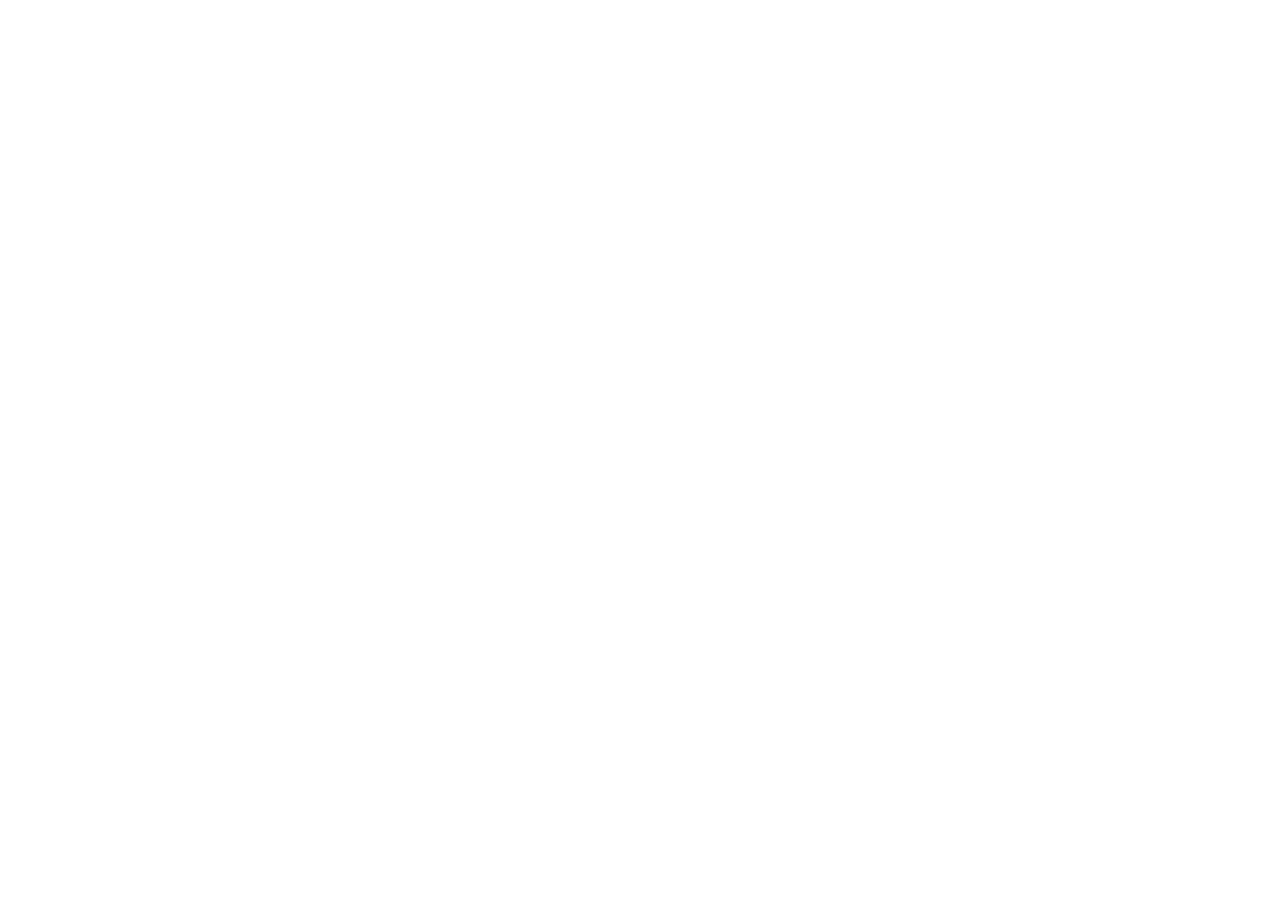
==== index.html @ 287896b6 "Montagem dos documentos que serão necessários." ====
<!DOCTYPE html>
<html lang="pt-br">
<head>
    <meta charset="UTF-8">
    <meta name="viewport" content="width=device-width, initial-scale=1.0">
    <title>Landing Page</title>
</head>
<body>
    
</body>
</html>
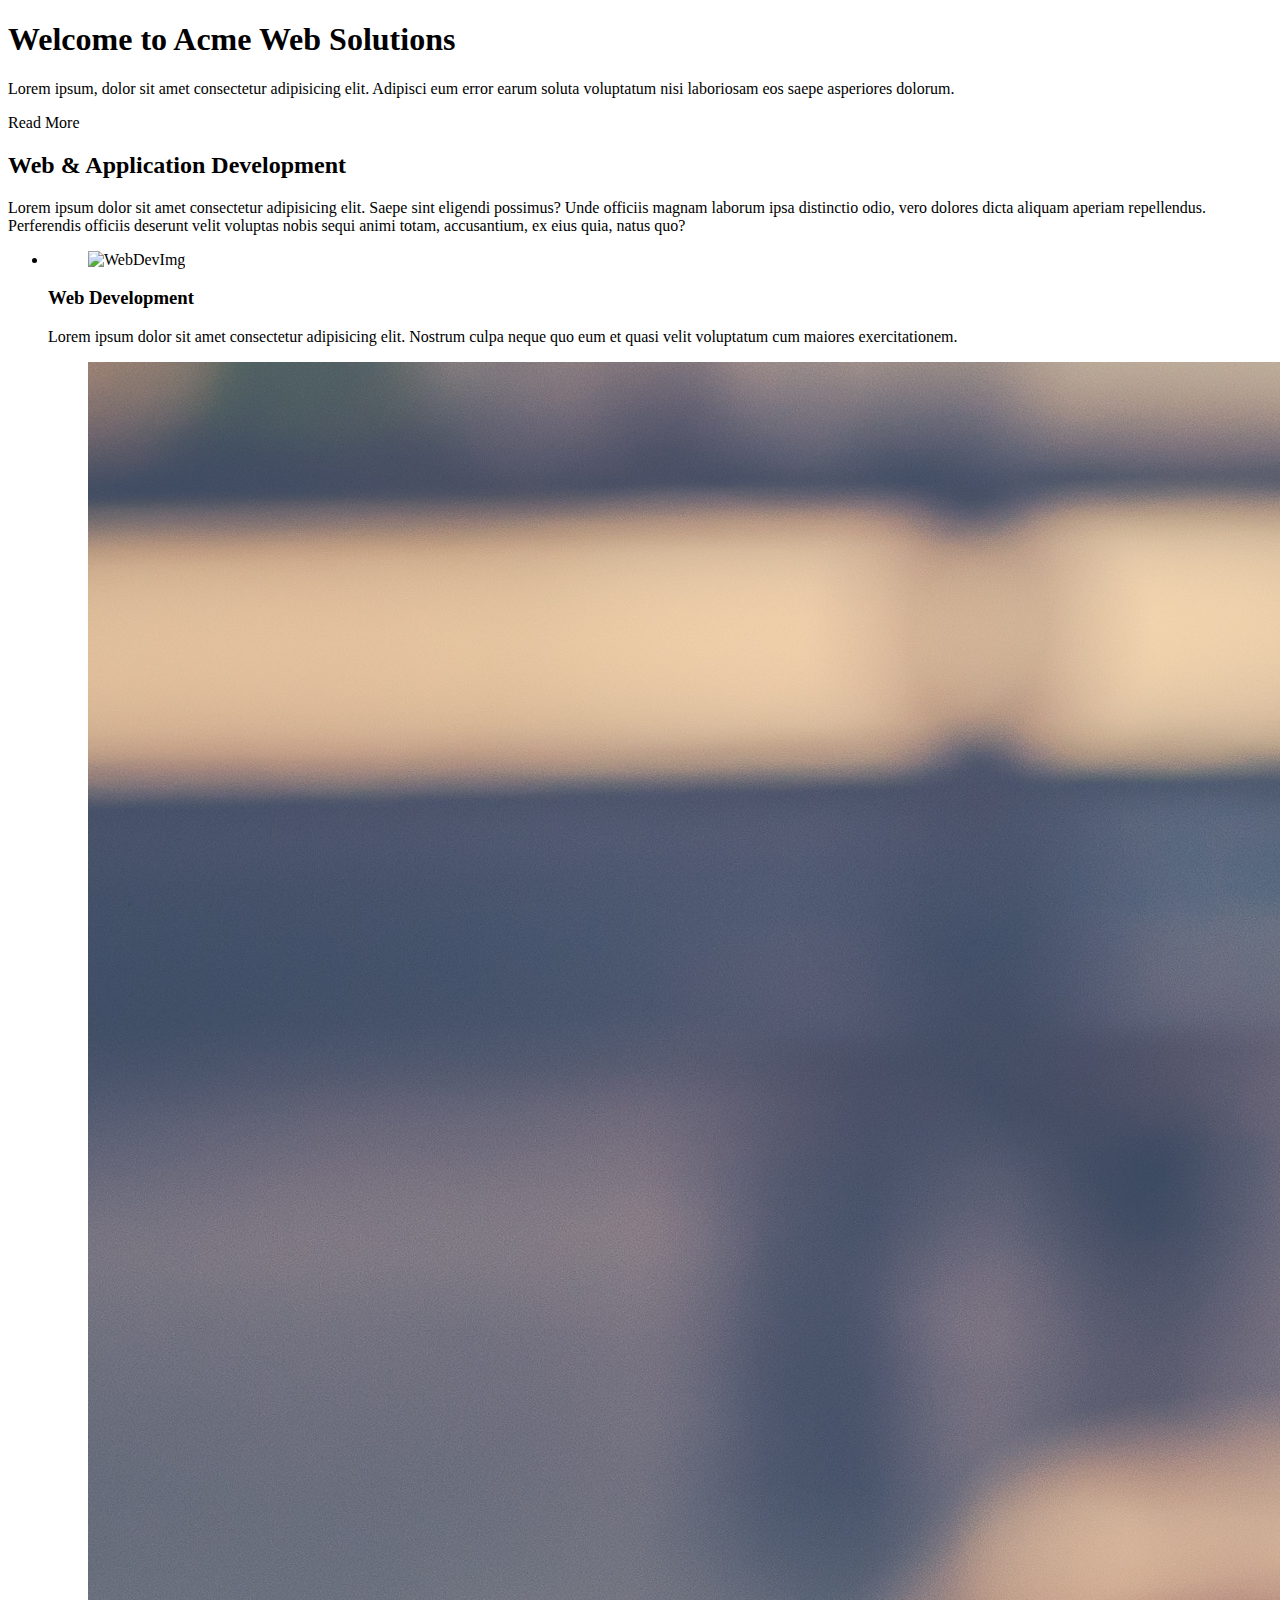
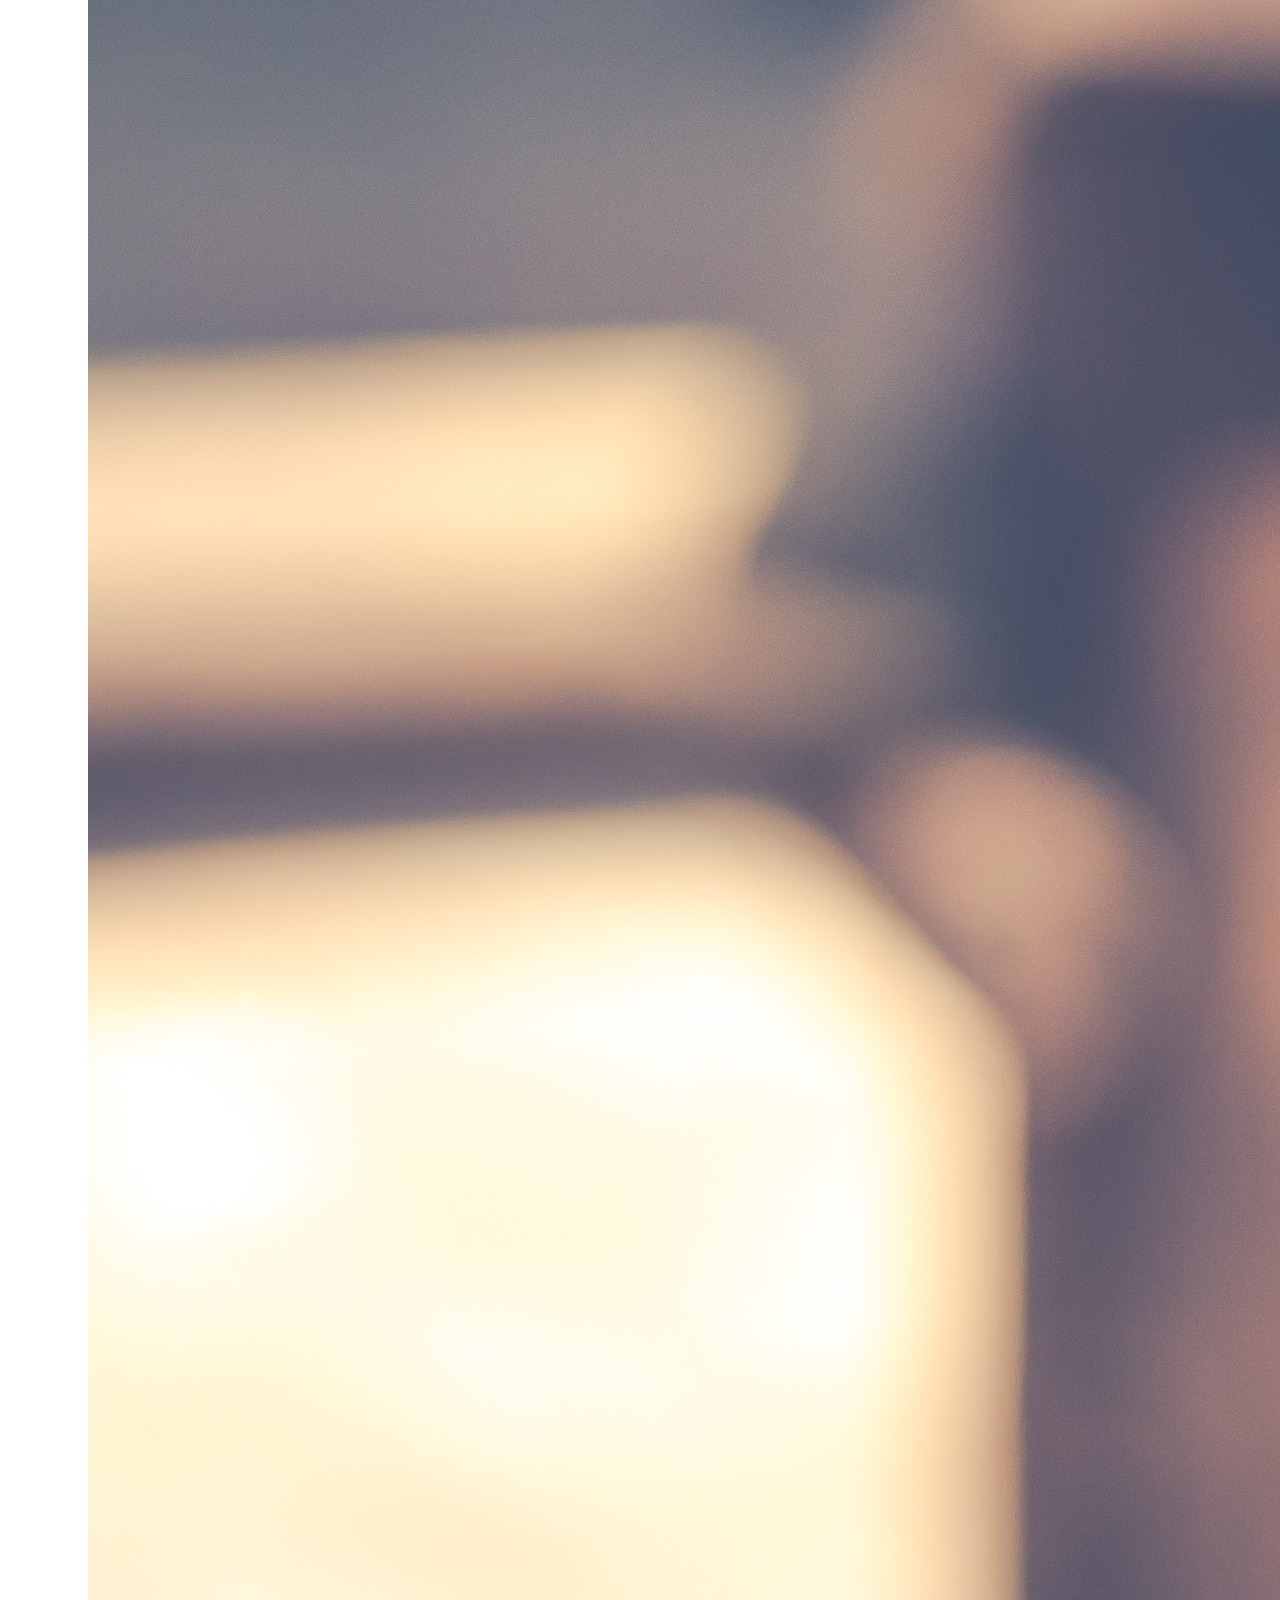
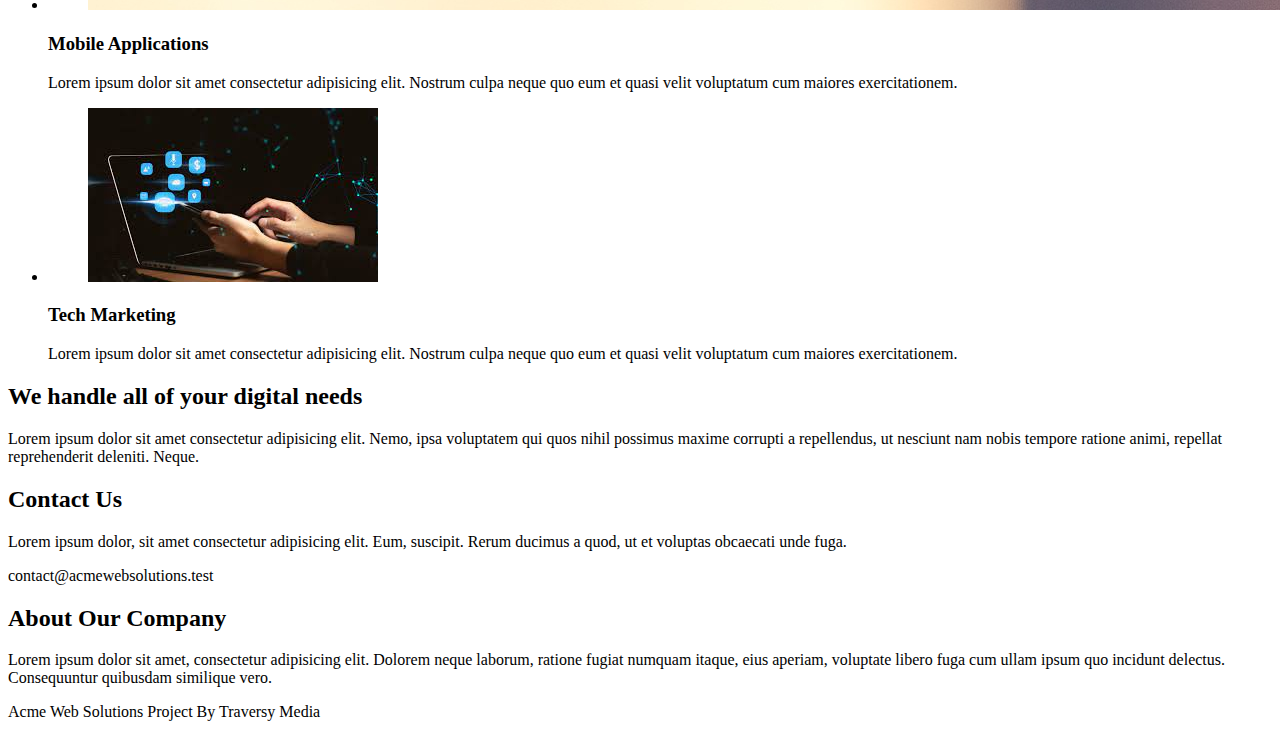
==== commit eb4a6937: "Adicionei as imagens e montei a estrutura com HTML" ====
--- a/index.html
+++ b/index.html
@@ -6,6 +6,64 @@
     <title>Landing Page</title>
 </head>
 <body>
-    
+    <header>
+        <h1>Welcome to Acme Web Solutions</h1>
+        <p>Lorem ipsum, dolor sit amet consectetur adipisicing elit. Adipisci eum error earum soluta voluptatum nisi laboriosam eos saepe asperiores dolorum.</p>
+        <div class="buton">Read More</div>
+    </header>
+    <article class="descricao">
+        <h2>Web & Application Development</h2>
+        <p><span id="align_left">Lorem ipsum dolor sit amet consectetur adipisicing elit. Saepe sint eligendi possimus? Unde officiis magnam laborum ipsa distinctio odio, vero dolores</span><span id="align_right"> dicta aliquam aperiam repellendus. Perferendis officiis deserunt velit voluptas nobis sequi animi totam, accusantium, ex eius quia, natus quo?</span></p>
+    </article>
+    <section id="especialidades" >
+        <ul>
+            <li>
+                <div>
+                    <figure>
+                        <img src="imagens/img1.jpeg" alt="WebDevImg">
+                    </figure>
+                    <h3>Web Development</h3>
+                    <p>Lorem ipsum dolor sit amet consectetur adipisicing elit. Nostrum culpa neque quo eum et quasi velit voluptatum cum maiores exercitationem.</p>
+                </div>
+            </li>
+            <li>
+                <div>
+                    <figure>
+                        <img src="imagens/img2.jpeg" alt="MobileAppImg">
+                    </figure>
+                    <h3>Mobile Applications</h3>
+                    <p>Lorem ipsum dolor sit amet consectetur adipisicing elit. Nostrum culpa neque quo eum et quasi velit voluptatum cum maiores exercitationem.</p>                  
+                </div>                
+            </li>
+            <li>
+                <div>
+                    <figure>
+                        <img src="imagens/img3.jpg" alt="MarketingImg">
+                    </figure>
+                    <h3>Tech Marketing</h3>
+                    <p>Lorem ipsum dolor sit amet consectetur adipisicing elit. Nostrum culpa neque quo eum et quasi velit voluptatum cum maiores exercitationem.</p>
+                </div>
+            </li>
+        </ul>
+    </section> 
+    <article class="descricao">
+        <h2>We handle all of your digital needs</h2>
+        <p>Lorem ipsum dolor sit amet consectetur adipisicing elit. Nemo, ipsa voluptatem qui quos nihil possimus maxime corrupti a repellendus, ut nesciunt nam nobis tempore ratione animi, repellat reprehenderit deleniti. Neque.</p>
+    </article>
+    <section id="ultima_secao">
+        <div id="contato">
+            <h2>Contact Us</h2>
+            <p>Lorem ipsum dolor, sit amet consectetur adipisicing elit. Eum, suscipit. Rerum ducimus a quod, ut et voluptas obcaecati unde fuga.</p>
+            <span id="email">contact@acmewebsolutions.test</span>
+        </div>
+        <div id="sobre">
+            <h2>About Our Company</h2>
+            <p>Lorem ipsum dolor sit amet, consectetur adipisicing elit. Dolorem neque laborum, ratione fugiat numquam itaque, eius aperiam, voluptate libero fuga cum ullam ipsum quo incidunt delectus. Consequuntur quibusdam similique vero.</p>
+        </div>
+    </section>
+    <footer>
+        Acme Web Solutions
+        Project By Traversy Media
+    </footer>
 </body>
 </html>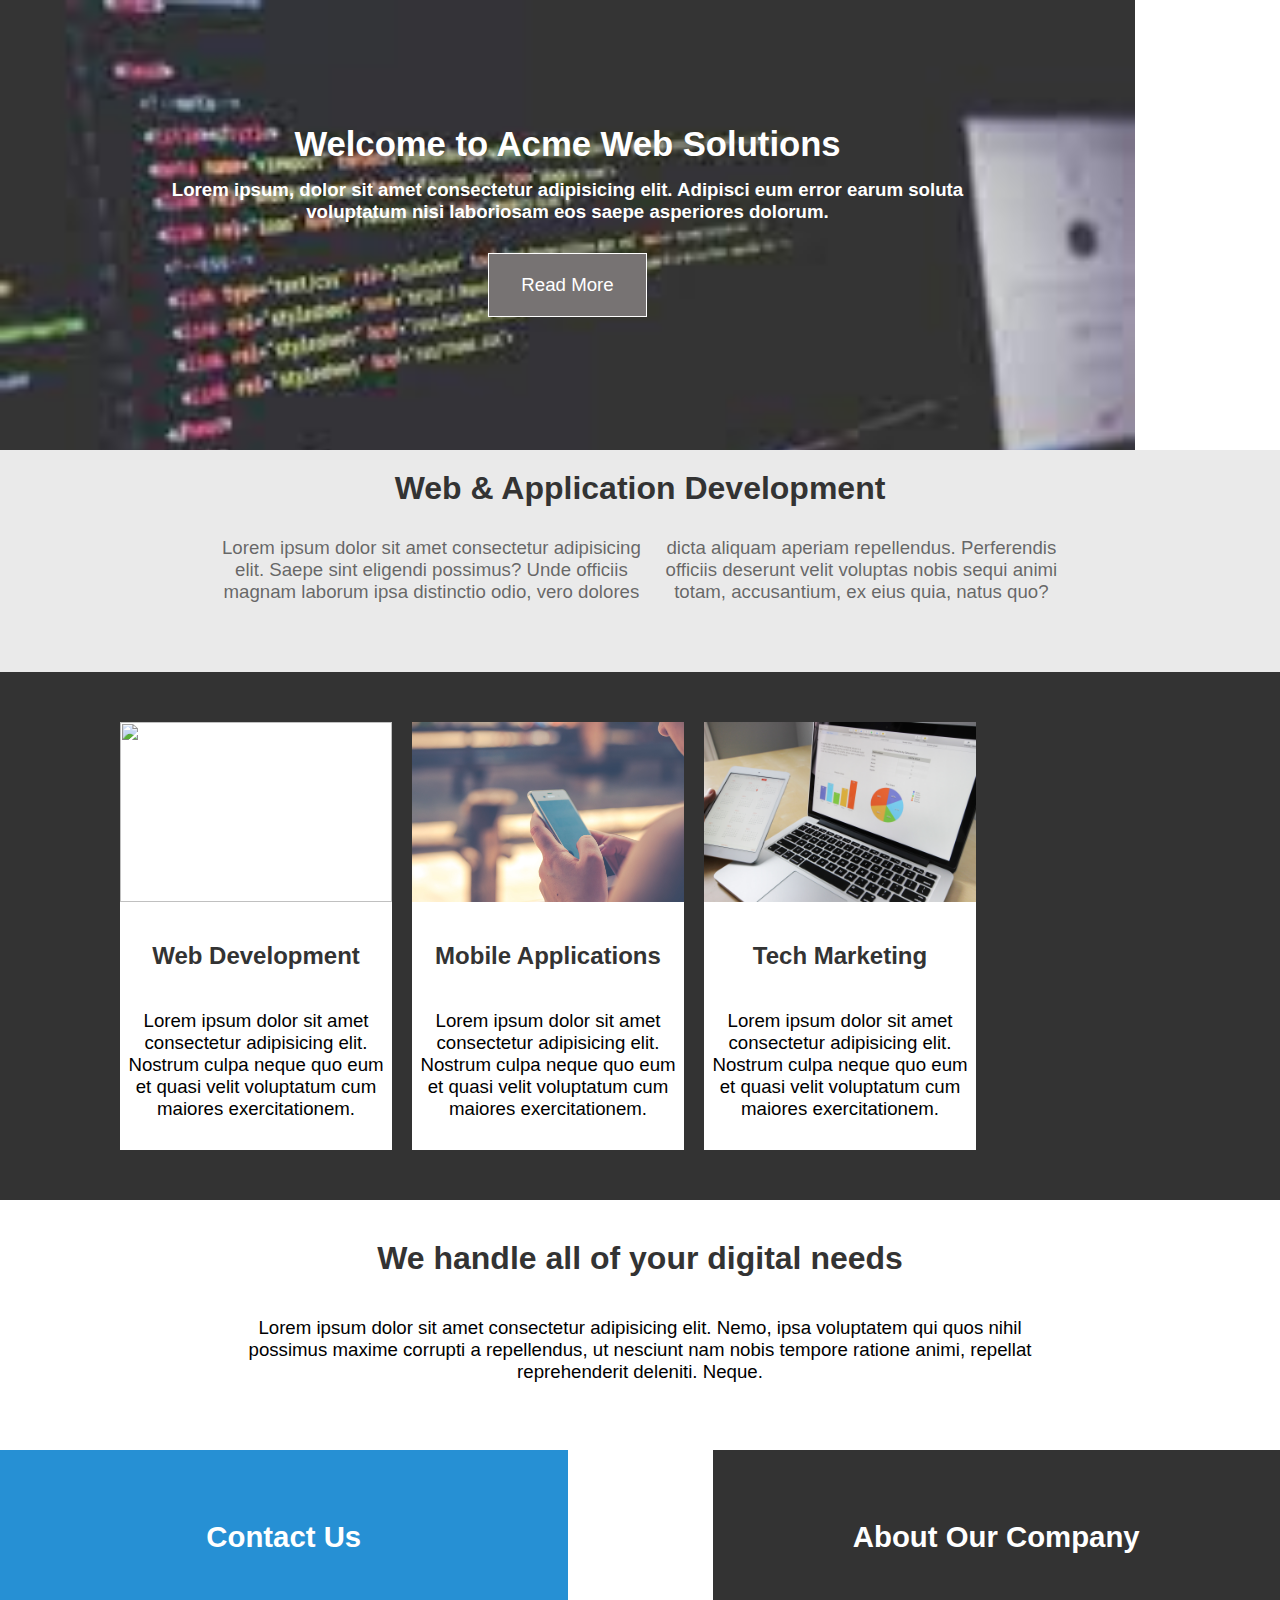
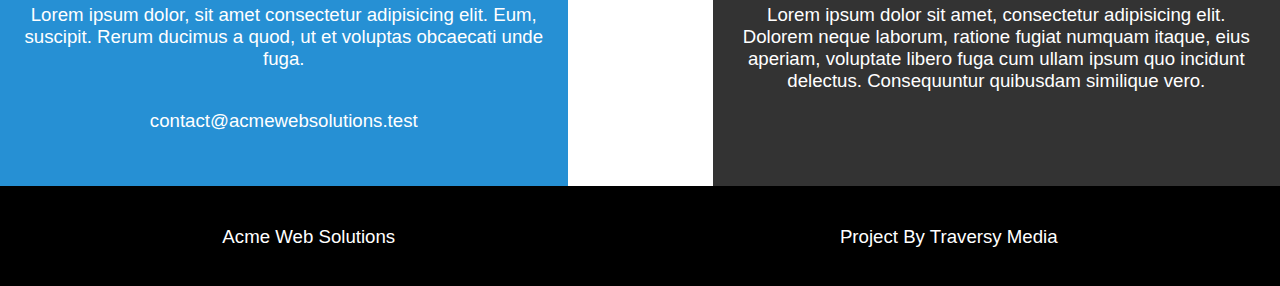
==== commit c2d2c3ea: "Atualizações dia:19/07/2021" ====
--- a/index.html
+++ b/index.html
@@ -4,66 +4,67 @@
     <meta charset="UTF-8">
     <meta name="viewport" content="width=device-width, initial-scale=1.0">
     <title>Landing Page</title>
+    <link rel="stylesheet" href="style.css">
 </head>
 <body>
-    <header>
+
+    <!--Cabeçalho-->
+    <header class="cabeçalho">
         <h1>Welcome to Acme Web Solutions</h1>
         <p>Lorem ipsum, dolor sit amet consectetur adipisicing elit. Adipisci eum error earum soluta voluptatum nisi laboriosam eos saepe asperiores dolorum.</p>
         <div class="buton">Read More</div>
     </header>
-    <article class="descricao">
+
+    <!--Seçao A-->
+    <section class="secao_a">
         <h2>Web & Application Development</h2>
-        <p><span id="align_left">Lorem ipsum dolor sit amet consectetur adipisicing elit. Saepe sint eligendi possimus? Unde officiis magnam laborum ipsa distinctio odio, vero dolores</span><span id="align_right"> dicta aliquam aperiam repellendus. Perferendis officiis deserunt velit voluptas nobis sequi animi totam, accusantium, ex eius quia, natus quo?</span></p>
-    </article>
-    <section id="especialidades" >
-        <ul>
-            <li>
-                <div>
-                    <figure>
-                        <img src="imagens/img1.jpeg" alt="WebDevImg">
-                    </figure>
-                    <h3>Web Development</h3>
-                    <p>Lorem ipsum dolor sit amet consectetur adipisicing elit. Nostrum culpa neque quo eum et quasi velit voluptatum cum maiores exercitationem.</p>
-                </div>
-            </li>
-            <li>
-                <div>
-                    <figure>
-                        <img src="imagens/img2.jpeg" alt="MobileAppImg">
-                    </figure>
-                    <h3>Mobile Applications</h3>
-                    <p>Lorem ipsum dolor sit amet consectetur adipisicing elit. Nostrum culpa neque quo eum et quasi velit voluptatum cum maiores exercitationem.</p>                  
-                </div>                
-            </li>
-            <li>
-                <div>
-                    <figure>
-                        <img src="imagens/img3.jpg" alt="MarketingImg">
-                    </figure>
-                    <h3>Tech Marketing</h3>
-                    <p>Lorem ipsum dolor sit amet consectetur adipisicing elit. Nostrum culpa neque quo eum et quasi velit voluptatum cum maiores exercitationem.</p>
-                </div>
-            </li>
-        </ul>
-    </section> 
-    <article class="descricao">
+        <p id="texto_2_colunas"><span id="left">Lorem ipsum dolor sit amet consectetur adipisicing elit. Saepe sint eligendi possimus? Unde officiis magnam laborum ipsa distinctio odio, vero dolores</span><span id="right"> dicta aliquam aperiam repellendus. Perferendis officiis deserunt velit voluptas nobis sequi animi totam, accusantium, ex eius quia, natus quo?</span></p>
+    </section>
+
+    <!--Seçao B-->
+    <section class="secao_b" >
+        <div>
+            <img src="imagens/img1.jpeg">
+            <h2>Web Development</h2>
+            <p>Lorem ipsum dolor sit amet consectetur adipisicing elit. Nostrum culpa neque quo eum et quasi velit voluptatum cum maiores exercitationem.</p>
+        </div>
+
+        <div>
+            <img src="imagens/img2.jpeg">
+            <h2>Mobile Applications</h2>
+            <p>Lorem ipsum dolor sit amet consectetur adipisicing elit. Nostrum culpa neque quo eum et quasi velit voluptatum cum maiores exercitationem.</p>
+        </div>
+
+        <div>
+            <img src="imagens/img3.jpeg">
+            <h2>Tech Marketing</h2>
+            <p>Lorem ipsum dolor sit amet consectetur adipisicing elit. Nostrum culpa neque quo eum et quasi velit voluptatum cum maiores exercitationem.</p>
+        </div>
+    </section>
+
+    <!--Seçao C--> 
+    <section class="secao_c">
         <h2>We handle all of your digital needs</h2>
         <p>Lorem ipsum dolor sit amet consectetur adipisicing elit. Nemo, ipsa voluptatem qui quos nihil possimus maxime corrupti a repellendus, ut nesciunt nam nobis tempore ratione animi, repellat reprehenderit deleniti. Neque.</p>
-    </article>
-    <section id="ultima_secao">
-        <div id="contato">
+    </section>
+
+    <!--Seçao D-->
+    <section class="secao_d">
+        <div class="col_esquerda">
             <h2>Contact Us</h2>
             <p>Lorem ipsum dolor, sit amet consectetur adipisicing elit. Eum, suscipit. Rerum ducimus a quod, ut et voluptas obcaecati unde fuga.</p>
-            <span id="email">contact@acmewebsolutions.test</span>
+            <span>contact@acmewebsolutions.test</span>
         </div>
-        <div id="sobre">
+        <div class="col_direita">
             <h2>About Our Company</h2>
             <p>Lorem ipsum dolor sit amet, consectetur adipisicing elit. Dolorem neque laborum, ratione fugiat numquam itaque, eius aperiam, voluptate libero fuga cum ullam ipsum quo incidunt delectus. Consequuntur quibusdam similique vero.</p>
         </div>
     </section>
+
+    <!--Rodapé-->
     <footer>
-        Acme Web Solutions
-        Project By Traversy Media
+        <span class="rodape">Acme Web Solutions</span>
+        <span class="rodape">Project By Traversy Media</span>
     </footer>
 </body>
 </html>--- a/style.css
+++ b/style.css
@@ -0,0 +1,178 @@
+@charset "utf-8";
+*{
+    margin: 0;
+    padding: 0;
+    border: 0;
+    text-align: center;  
+    font-family: Arial, Helvetica, sans-serif;
+    font-size: 14pt;
+}
+h2{
+    font-size: 24pt;
+    color: #333;
+}
+
+/*Cabeçalho*/
+.cabeçalho{
+    position: relative;
+    max-width: 1135px;
+    height: 450px;
+    width: 100%;
+    background-image:url(imagens/background.jpg);
+    background-repeat: no-repeat;
+    background-size: cover;
+}
+
+.cabeçalho h1{
+    position: relative;
+    top: 125px;
+    color: white;
+    font-size: 26pt;
+}
+
+.cabeçalho p{
+    position: relative;
+    top: 130px;
+    font-weight: bold;
+    color: white;
+    margin: 10px 140px 30px;
+}
+
+/*Botão*/
+.buton{
+    position: relative;
+    top: 130px;
+    color: white;
+    border: 1px solid rgb(255, 255, 255);
+    margin: 0 43%;
+    padding: 20px 5px;
+    background-color:rgb(119, 115, 115);
+}
+:hover.buton{
+    background-color: white;
+    color: rgb(119, 115, 115);
+}
+
+/*Seção A*/
+.secao_a{
+    background-color: #eaeaea;
+    height: 222px;
+    color: rgba(85, 85, 85, 0.877);
+}
+
+.secao_a h2{
+    position: relative;
+    top: 20px;
+}
+
+.secao_a #texto_2_colunas{
+    display: flex;
+    justify-content: space-around;
+    width: 860px;
+    margin: 50px auto;
+    height: 120px;
+}
+
+/*Seçao b*/
+.secao_b{
+    display: flex;
+    flex-wrap: wrap;
+    max-width: 1135px;
+    background-color: #333;
+    padding: 40px 110px;
+}
+
+.secao_b div{
+    display: block;
+    flex: 0 0 272px;
+    margin: 10px;
+    background-color: #fff;
+}
+
+.secao_b img{
+    display: block;
+    height: 180px;
+    width:272px;
+    margin: 0 auto;
+}
+
+.secao_b h2{
+    font-size: 18pt;
+    margin: 40px auto;
+}
+
+.secao_b p{
+    margin-bottom: 30px;
+}
+
+
+/*Seção C*/
+.secao_c{
+    width: 100%;
+    height: 250px;
+}
+
+.secao_c h2{
+    position: relative;
+    top: 40px;
+    margin-bottom: 80px;
+}
+
+.secao_c p{
+    width: 800px;
+    margin: 0 auto;
+}
+
+/*Seção D*/ 
+.secao_d{
+    display: flex;
+    justify-content: space-between;
+    flex-wrap: wrap;
+    color: white;
+}
+
+.secao_d h2{
+    color: white;
+    margin-top:70px;
+    margin-bottom: 50px;
+    font-size: 22pt;
+}
+
+.secao_d p{
+    margin-left: 20px;
+    margin-right: 20px;
+}
+
+.col_esquerda{
+    background-color:#2690d4; 
+    height: 336px;
+    width: 567.5px;
+}
+.col_esquerda span{
+    display: block;
+    color: white;
+    margin-top: 40px;
+}
+
+.col_direita{
+    background-color:#333;  
+    height: 336px;
+    width: 567.5px;
+}
+
+/*Rodapé*/
+footer{
+    display: flex;
+    justify-content: space-around;
+    background-color: black;
+    color: white;
+    height: 100px;
+}
+
+.rodape{
+    margin-top: 40px;
+}
+
+
+
+
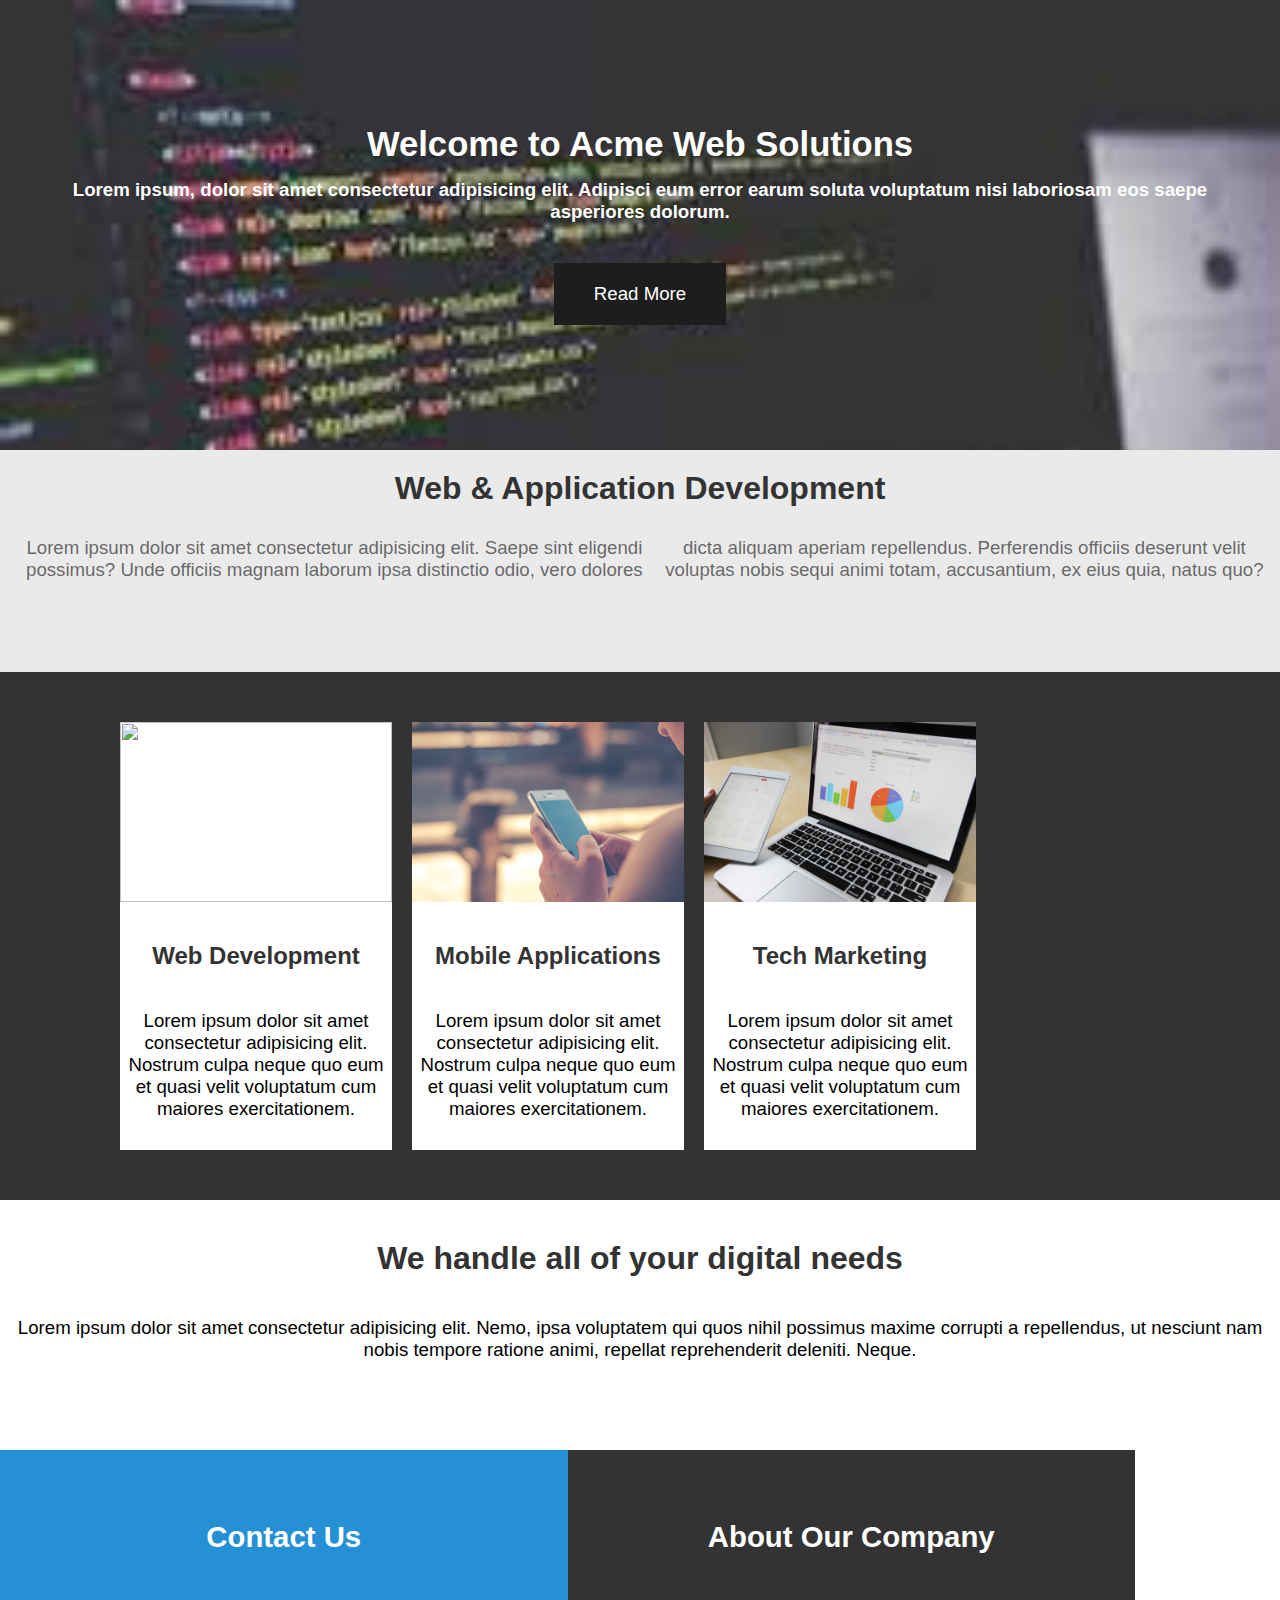
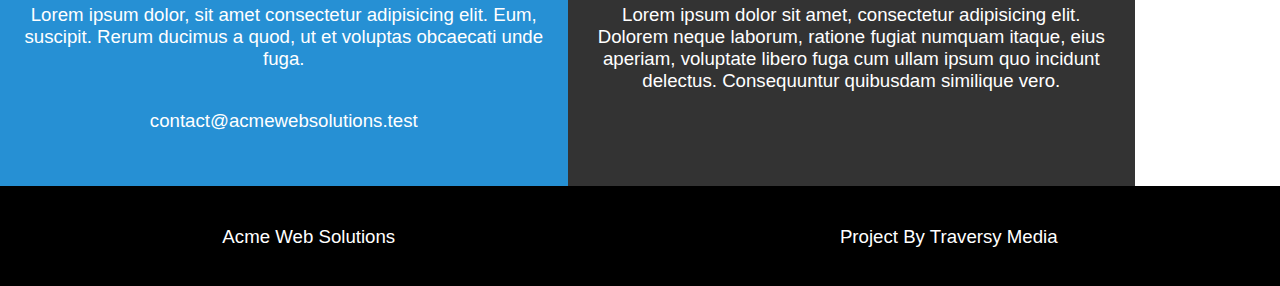
==== commit 9c638587: "Dia 20/07/2021: Formatação Responsiva" ====
--- a/index.html
+++ b/index.html
@@ -12,7 +12,7 @@
     <header class="cabeçalho">
         <h1>Welcome to Acme Web Solutions</h1>
         <p>Lorem ipsum, dolor sit amet consectetur adipisicing elit. Adipisci eum error earum soluta voluptatum nisi laboriosam eos saepe asperiores dolorum.</p>
-        <div class="buton">Read More</div>
+        <div class="buton"><a href="/">Read More</a></div>
     </header>
 
     <!--Seçao A-->
--- a/style.css
+++ b/style.css
@@ -15,9 +15,8 @@
 /*Cabeçalho*/
 .cabeçalho{
     position: relative;
-    max-width: 1135px;
+    width: 100%;
     height: 450px;
-    width: 100%;
     background-image:url(imagens/background.jpg);
     background-repeat: no-repeat;
     background-size: cover;
@@ -35,22 +34,19 @@
     top: 130px;
     font-weight: bold;
     color: white;
-    margin: 10px 140px 30px;
+    margin: 10px 5% 30px;
 }
 
 /*Botão*/
-.buton{
+.buton a{
     position: relative;
-    top: 130px;
-    color: white;
-    border: 1px solid rgb(255, 255, 255);
-    margin: 0 43%;
-    padding: 20px 5px;
-    background-color:rgb(119, 115, 115);
-}
-:hover.buton{
-    background-color: white;
-    color: rgb(119, 115, 115);
+    top: 140px;
+    white-space: nowrap;
+    display: inline-block;
+    text-decoration: none;
+    color: #fff;
+    background-color: rgb(29, 29, 29);
+    padding:20px 40px;
 }
 
 /*Seção A*/
@@ -68,8 +64,7 @@
 .secao_a #texto_2_colunas{
     display: flex;
     justify-content: space-around;
-    width: 860px;
-    margin: 50px auto;
+    margin: 50px 10px;
     height: 120px;
 }
 
@@ -119,16 +114,14 @@
 }
 
 .secao_c p{
-    width: 800px;
     margin: 0 auto;
 }
 
 /*Seção D*/ 
 .secao_d{
     display: flex;
-    justify-content: space-between;
-    flex-wrap: wrap;
     color: white;
+    max-width: 1135px;
 }
 
 .secao_d h2{
@@ -144,9 +137,10 @@
 }
 
 .col_esquerda{
+    display: block;
+    flex: 1 1 567.5px;
     background-color:#2690d4; 
     height: 336px;
-    width: 567.5px;
 }
 .col_esquerda span{
     display: block;
@@ -155,9 +149,10 @@
 }
 
 .col_direita{
+    display: block;
+    flex: 1 1 567.5px;
     background-color:#333;  
     height: 336px;
-    width: 567.5px;
 }
 
 /*Rodapé*/
@@ -173,6 +168,28 @@
     margin-top: 40px;
 }
 
+/*Media Quéries para responsividade*/
+@media(max-width:1090px){
+
+    .secao_b div{
+        margin: 10px auto;
+    }
+
+    .secao_d{
+        flex-wrap: wrap;
+    }
+
+}
+@media(max-width:700px){
+    .secao_a{
+        height: 260px;
+    }
+
+    .secao_a #texto_2_colunas{
+        flex-wrap: wrap;
+    }
+}
 
 
 
+
